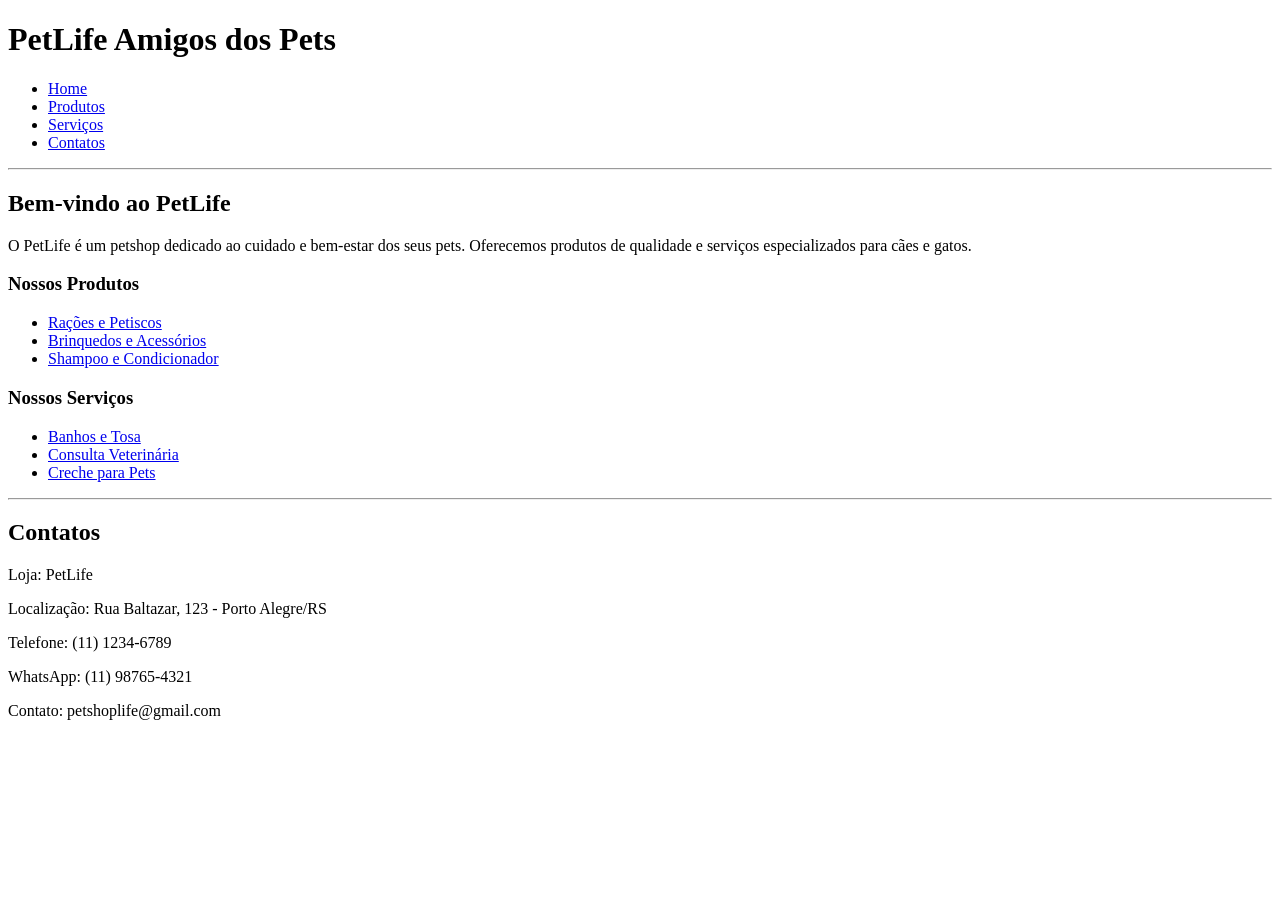
==== index.html @ 0d70230e "home pronto" ====
<!-- Autor: Tiago Miranda-->
<!DOCTYPE html>
<html lang="pt-BR">

<head>
    <meta charset="UTF-8">
    <meta name="viewport" content="width=device-width, initial-scale=1.0">
    <title>PetLife</title>
</head>

<body>
    <header>
        <h1>PetLife Amigos dos Pets</h1>

        <nav>
            <ul>
                <li><a href="index.html">Home</a></li>
                <li><a href="./html/produtos.html">Produtos</a></li>
                <li><a href="./html/servicos.html">Serviços</a></li>
                <li><a href="#contatos">Contatos</a></li>
            </ul>
        </nav>
    </header>

    <hr>

    <main>
        <h2>Bem-vindo ao PetLife</h2>

        <p>
            O PetLife é um petshop dedicado ao cuidado e bem-estar dos seus pets.
            Oferecemos produtos de qualidade e serviços especializados para cães e gatos.
        </p>

        <section>
            <h3>Nossos Produtos</h3>
            <ul>
                <li><a href="./html/produtos.html">Rações e Petiscos</a></li>
                <li><a href="./html/produtos.html">Brinquedos e Acessórios</a></li>
                <li><a href="./html/produtos.html">Shampoo e Condicionador</a></li>
            </ul>
        </section>

        <section>
            <h3>Nossos Serviços</h3>
            <ul>
                <li><a href="./html/servicos.html">Banhos e Tosa</a></li>
                <li><a href="./html/servicos.html">Consulta Veterinária</a></li>
                <li><a href="./html/servicos.html">Creche para Pets</a></li>
            </ul>
        </section>

    </main>

    <hr>

    <footer>
        <section id="contatos">
            <h2>Contatos</h2>
            <p>Loja: PetLife</p>
            <p>Localização: Rua Baltazar, 123 - Porto Alegre/RS</p>
            <p>Telefone: (11) 1234-6789</p>
            <p>WhatsApp: (11) 98765-4321</p>
            <p>Contato: petshoplife@gmail.com</p>
        </section>
    </footer>

</body>

</html>
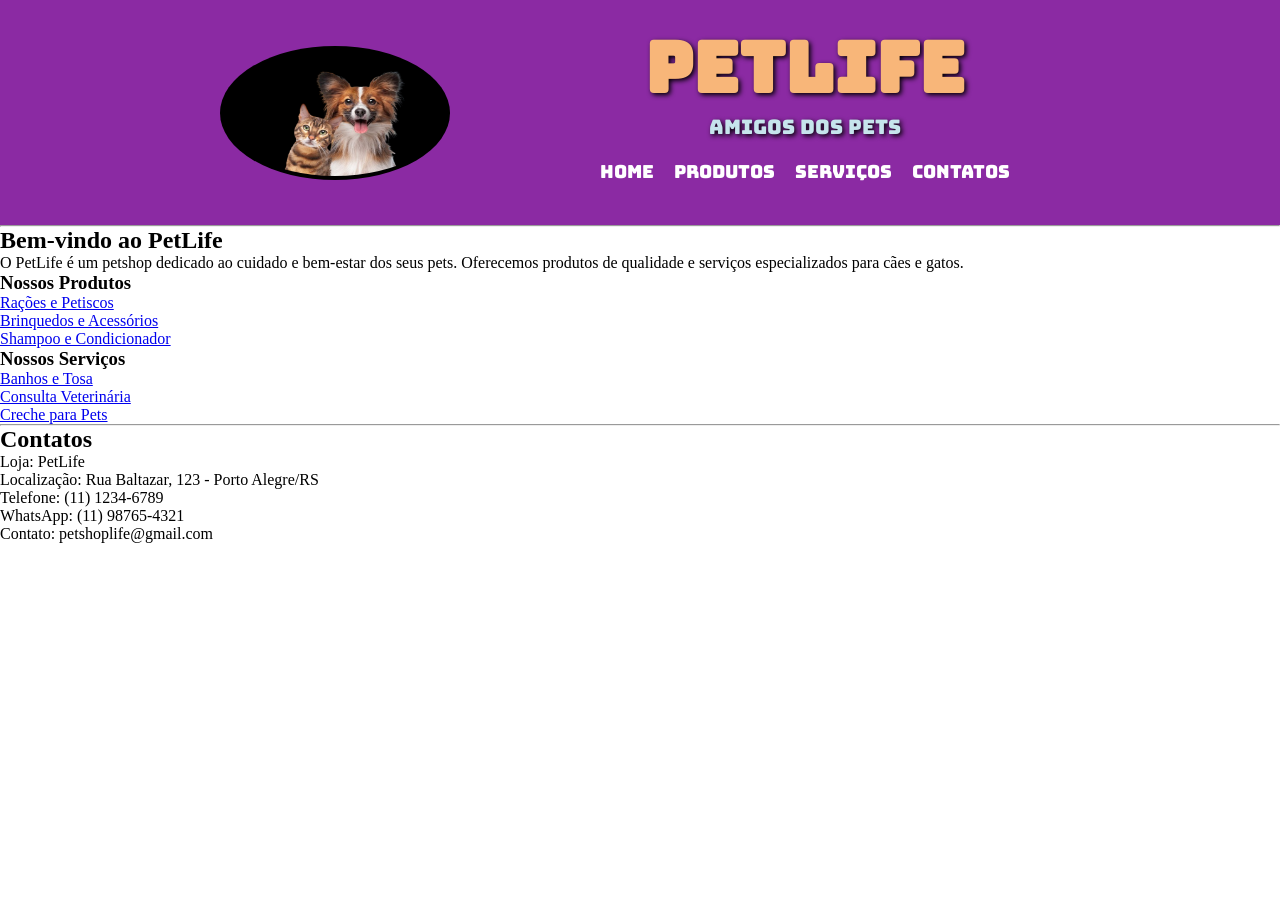
==== commit d9165f83: "header pronto" ====
--- a/index.html
+++ b/index.html
@@ -6,25 +6,38 @@
     <meta charset="UTF-8">
     <meta name="viewport" content="width=device-width, initial-scale=1.0">
     <title>PetLife</title>
+    <link rel="stylesheet" href="./css/header.css">
+
+    <link rel="preconnect" href="https://fonts.googleapis.com">
+    <link rel="preconnect" href="https://fonts.gstatic.com" crossorigin>
+    <link href="https://fonts.googleapis.com/css2?family=Bungee&display=swap" rel="stylesheet">
 </head>
 
 <body>
-    <header>
-        <h1>PetLife Amigos dos Pets</h1>
+    <header class="header">
+        <div class="logo-container">
+            <img class="logo" src="img/logo sem fundo.png" alt="Logo do PetLife">
+        </div>
 
-        <nav>
-            <ul>
-                <li><a href="index.html">Home</a></li>
-                <li><a href="./html/produtos.html">Produtos</a></li>
-                <li><a href="./html/servicos.html">Serviços</a></li>
-                <li><a href="#contatos">Contatos</a></li>
-            </ul>
-        </nav>
+        <div class="header-content">
+            <h1>PetLife</h1>
+            <p class="subtitle">Amigos dos Pets </p>
+
+            <nav>
+                <ul>
+                    <li><a href="index.html">Home</a></li>
+                    <li><a href="./html/produtos.html">Produtos</a></li>
+                    <li><a href="./html/servicos.html">Serviços</a></li>
+                    <li><a href="#contatos">Contatos</a></li>
+                </ul>
+            </nav>
+        </div>
+        
     </header>
 
     <hr>
 
-    <main>
+    <main class="main">
         <h2>Bem-vindo ao PetLife</h2>
 
         <p>
@@ -54,7 +67,7 @@
 
     <hr>
 
-    <footer>
+    <footer class="footer">
         <section id="contatos">
             <h2>Contatos</h2>
             <p>Loja: PetLife</p>
--- a/css/header.css
+++ b/css/header.css
@@ -0,0 +1,78 @@
+* {
+    margin: 0;
+    padding: 0;
+    box-sizing: border-box;
+}
+
+.header {
+    display: flex;
+    align-items: center;
+
+    height: 25vh;
+    padding: 20px;
+
+    background-color: #8b2aa3;
+    color: white;
+}
+
+.logo-container {
+    margin-left: 200px;
+
+    background-color: black;
+    border-radius: 60%;
+}
+
+.logo {
+    width: 230px;
+    height: 130px;
+
+    border-radius: 60%;
+}
+
+.header-content {
+    display: flex;
+    flex-direction: column;
+    align-items: center;
+
+    margin: 0 150px;
+}
+
+h1 {
+    color: #f8b679 ;
+    text-shadow: 2px 2px 5px black;
+
+    font-size: 70px;
+    font-family: "Bungee", sans-serif;
+}
+
+.subtitle {
+    color: #c6e4ec;
+    text-shadow: 2px 2px 5px black;
+
+    font-size: 20px;
+    font-family: "Bungee", sans-serif;
+}
+
+nav ul {
+    display: flex;
+    justify-content: center;
+    gap: 20px;
+
+    margin: 20px 0;
+
+    list-style: none;
+}   
+
+nav ul li a {
+    color: white;
+    
+    text-decoration: none;
+    font-size: 18px;
+    font-family: "Bungee", sans-serif;
+}
+
+nav ul li a:hover {
+    color: #f8b679;
+    text-shadow: 2px 2px 5px black;
+}
+
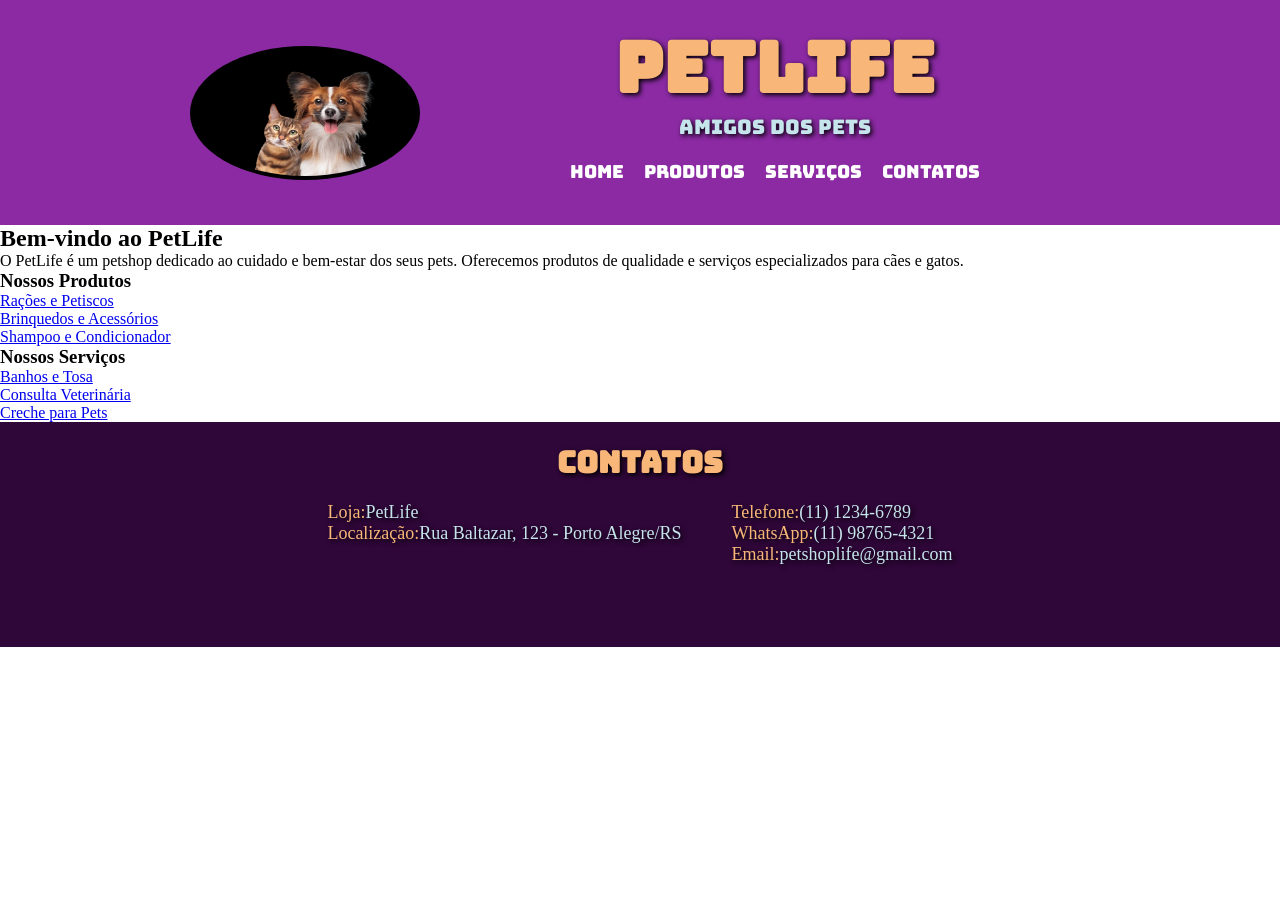
==== commit d6113ac5: "footer - pronto" ====
--- a/index.html
+++ b/index.html
@@ -7,6 +7,7 @@
     <meta name="viewport" content="width=device-width, initial-scale=1.0">
     <title>PetLife</title>
     <link rel="stylesheet" href="./css/header.css">
+    <link rel="stylesheet" href="./css/footer.css">
 
     <link rel="preconnect" href="https://fonts.googleapis.com">
     <link rel="preconnect" href="https://fonts.gstatic.com" crossorigin>
@@ -34,8 +35,6 @@
         </div>
         
     </header>
-
-    <hr>
 
     <main class="main">
         <h2>Bem-vindo ao PetLife</h2>
@@ -65,16 +64,20 @@
 
     </main>
 
-    <hr>
-
     <footer class="footer">
         <section id="contatos">
-            <h2>Contatos</h2>
-            <p>Loja: PetLife</p>
-            <p>Localização: Rua Baltazar, 123 - Porto Alegre/RS</p>
-            <p>Telefone: (11) 1234-6789</p>
-            <p>WhatsApp: (11) 98765-4321</p>
-            <p>Contato: petshoplife@gmail.com</p>
+            <h2 class="footer-title">Contatos</h2>
+            <div class="footer-container">
+                <div class="footer-location">
+                    <p class="footer-content">Loja: <span> PetLife</span></p>
+                    <p class="footer-content">Localização: <span>Rua Baltazar, 123 - Porto Alegre/RS</span></p>
+                </div>
+                <div class="footer-contact">
+                    <p class="footer-content">Telefone: <span>(11) 1234-6789</span></p>
+                    <p class="footer-content">WhatsApp: <span>(11) 98765-4321</span></p>
+                    <p class="footer-content">Email: <span>petshoplife@gmail.com</span></p>
+                </div>
+            </div>
         </section>
     </footer>
 
--- a/css/header.css
+++ b/css/header.css
@@ -16,7 +16,7 @@
 }
 
 .logo-container {
-    margin-left: 200px;
+    margin-left: 170px;
 
     background-color: black;
     border-radius: 60%;
--- a/css/footer.css
+++ b/css/footer.css
@@ -0,0 +1,56 @@
+* {
+    margin: 0;
+    padding: 0;
+    box-sizing: border-box;
+} 
+
+:root {
+    --cor-1: #8b2aa3;
+    --cor-01: #2f0739;
+    --cor-2: #f8b679;
+    --cor-3: #c6e4ec;
+    --cor-texto: white;
+}
+
+.footer {
+    display: flex;
+    flex-direction: column;
+    align-items: center;
+
+    height: 25vh;
+    padding: 20px;
+
+    background-color: var(--cor-01);
+    color: white;
+}
+
+.footer-title {
+    display: flex;
+    justify-content: center;
+    color: #f8b679 ;
+    text-shadow: 2px 2px 5px black;
+
+    font-size: 30px;
+    font-family: "Bungee", sans-serif;
+}
+
+.footer-container {
+    display: flex;
+    justify-content: center;
+    gap: 50px;
+
+    margin-top: 20px;
+}
+
+.footer-content {
+    display: flex;
+    color: var(--cor-2);
+    text-shadow: 2px 2px 5px black;
+
+    font-size: 18px;
+}
+
+span {
+    color: var(--cor-3) ;
+    text-shadow: 2px 2px 5px black;
+}
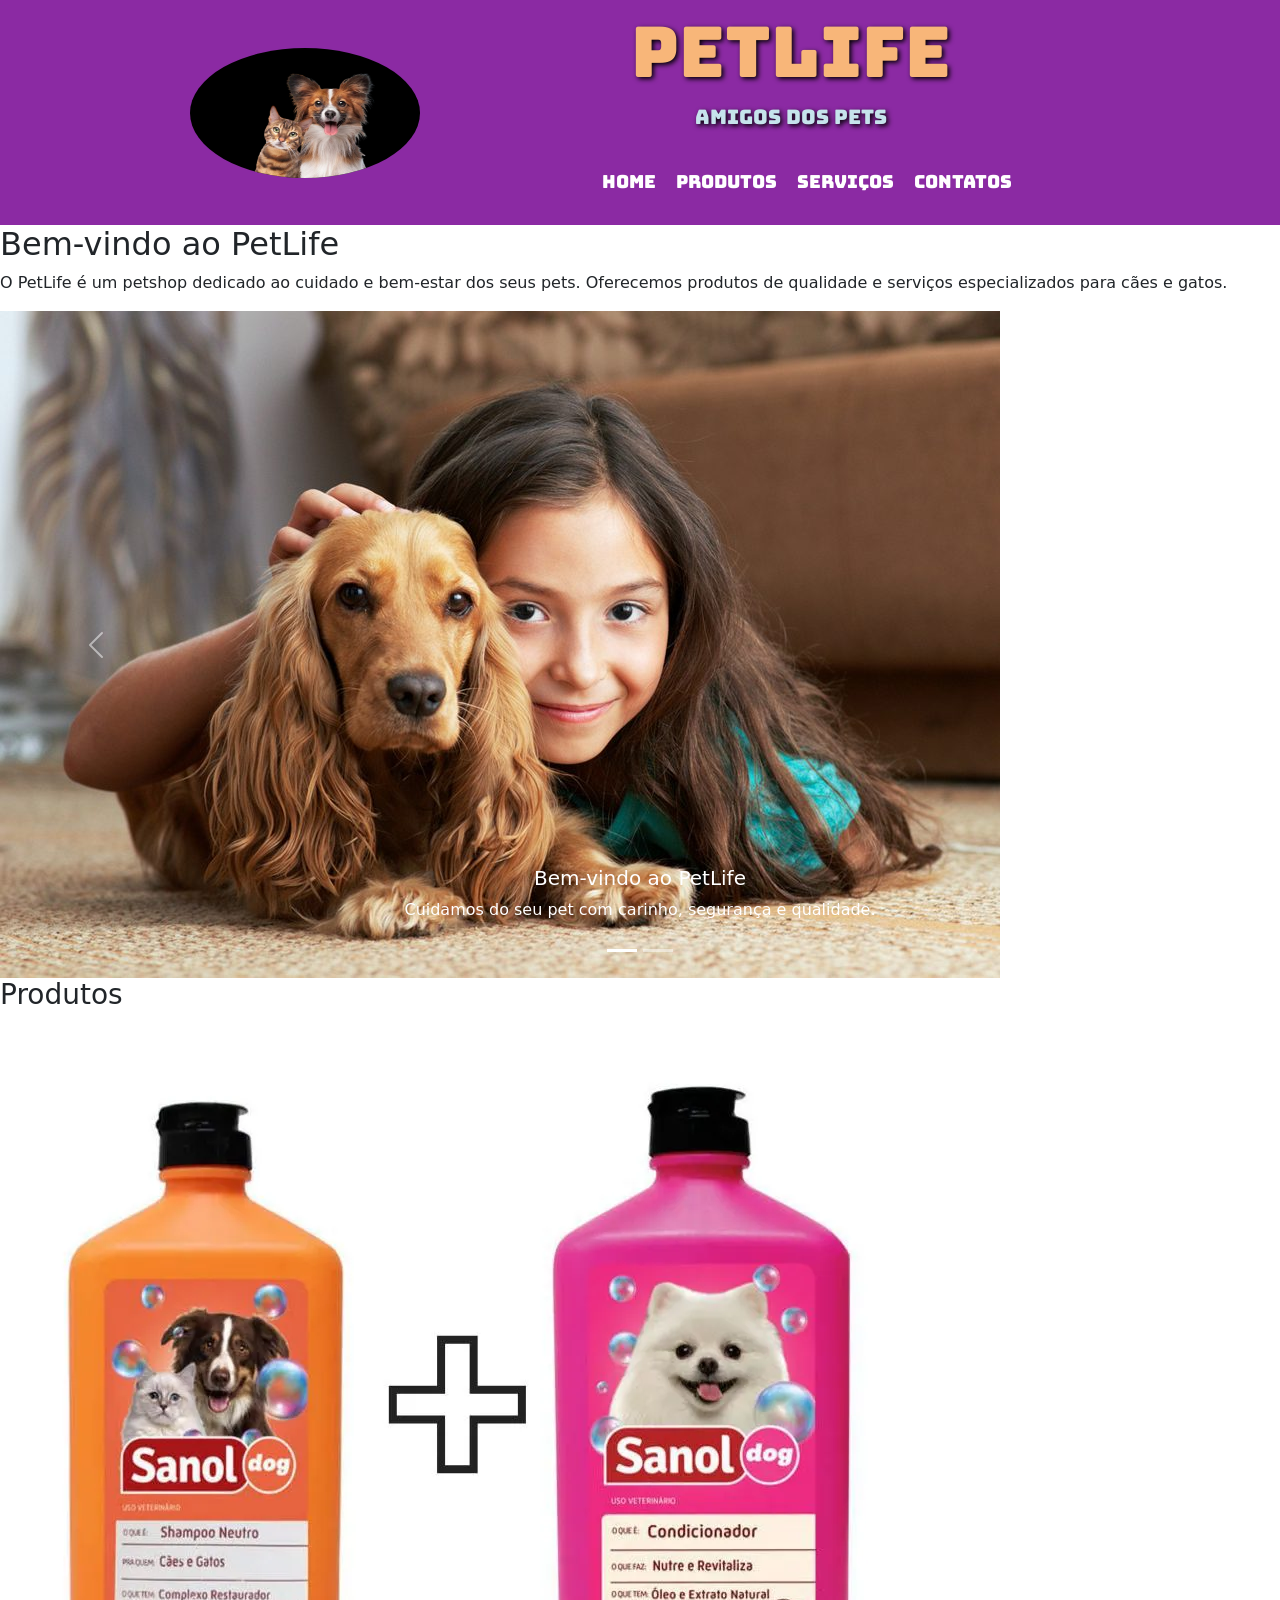
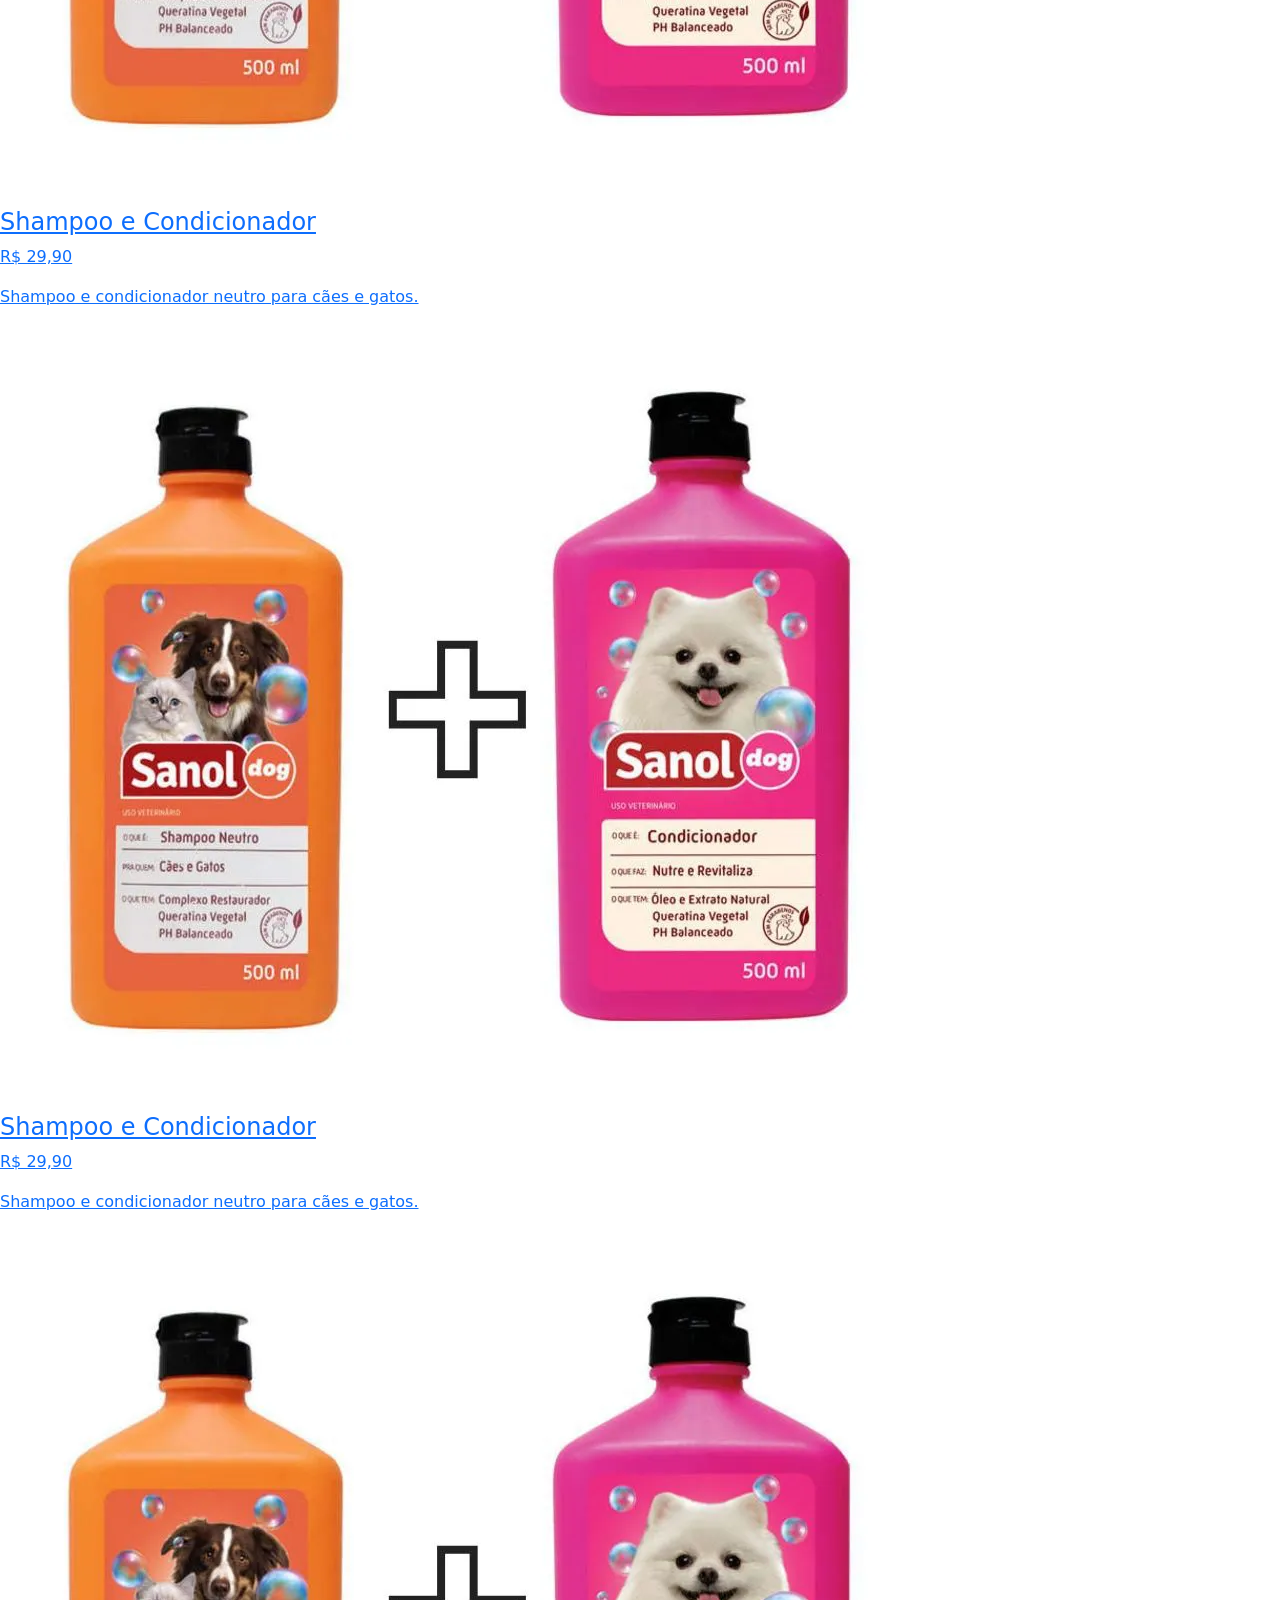
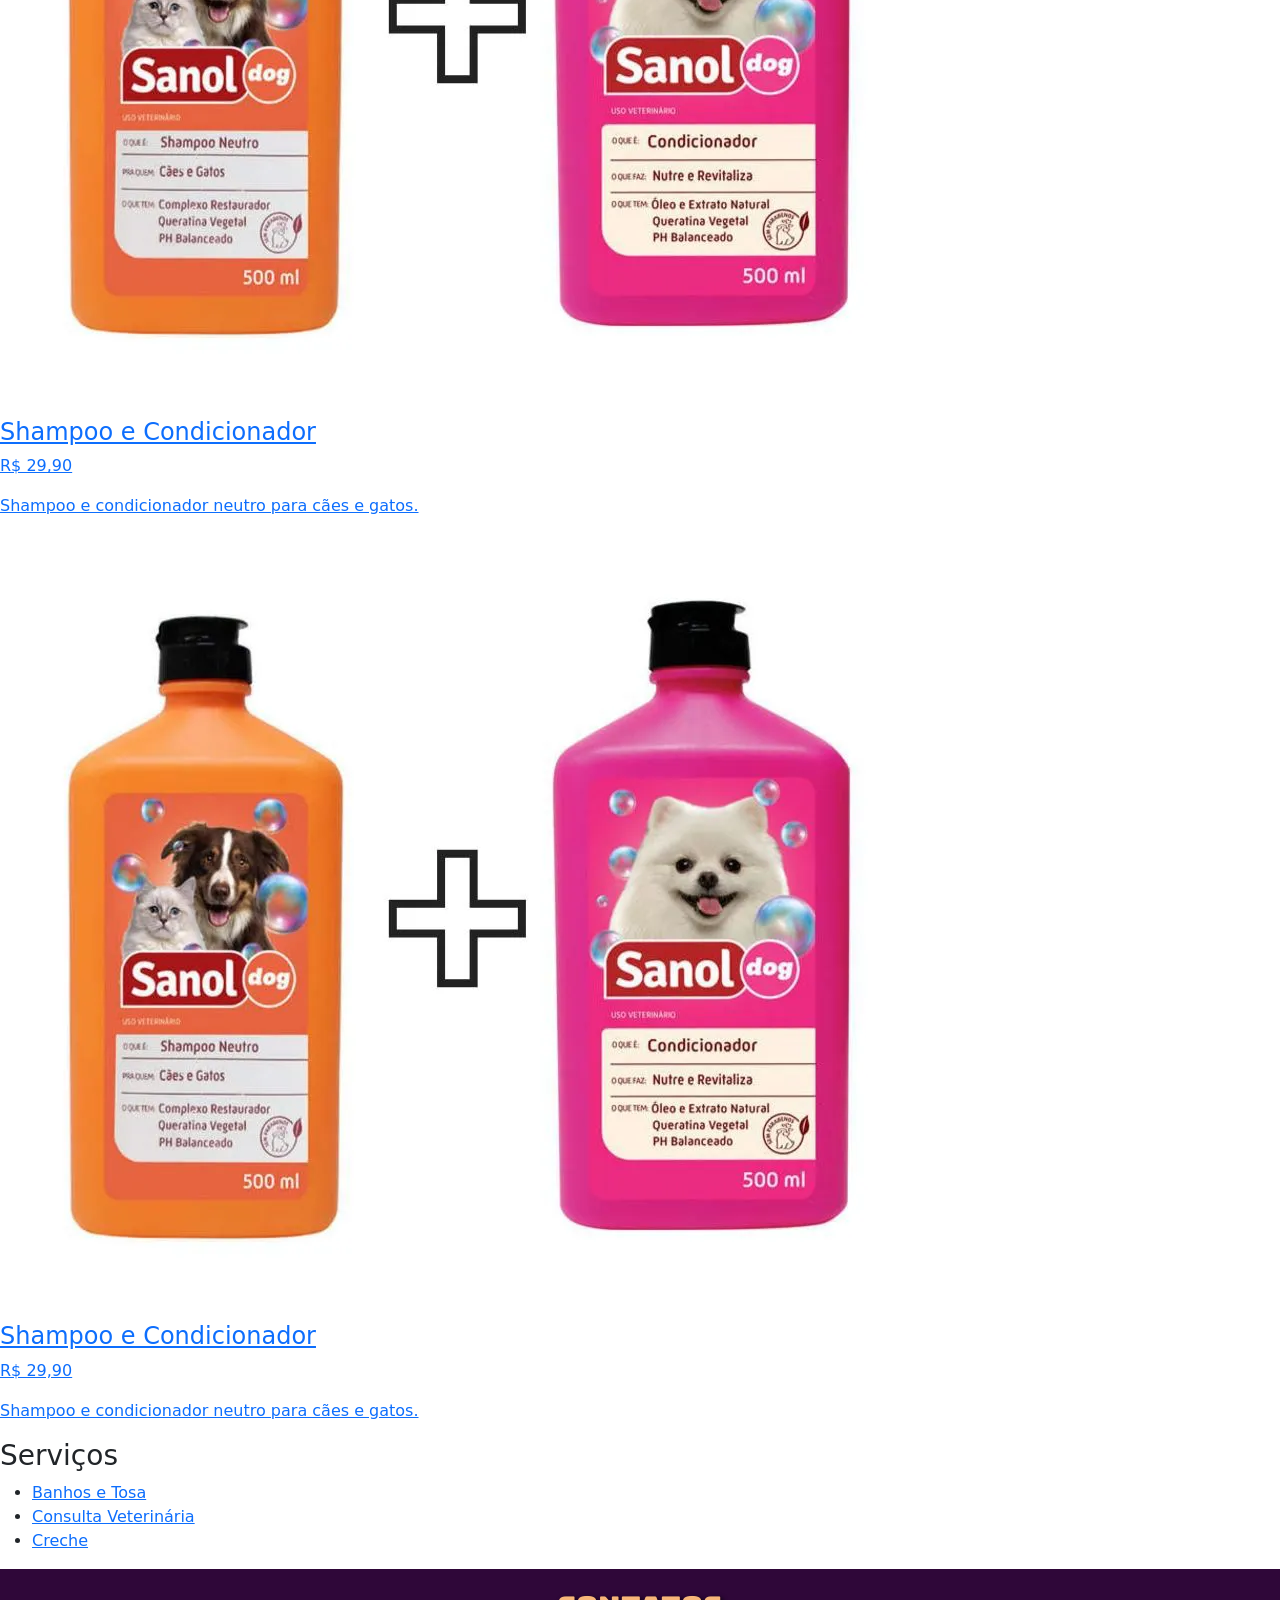
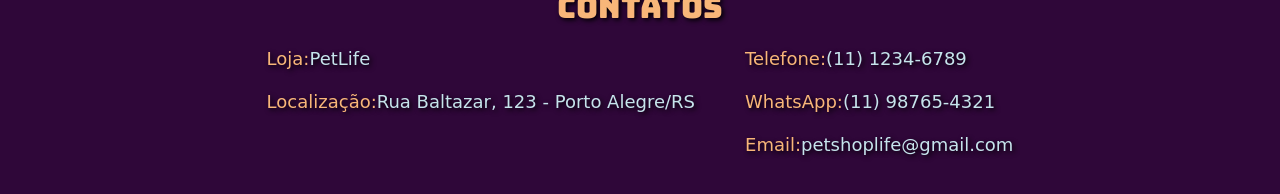
==== commit 111e0397: "layout pronto" ====
--- a/index.html
+++ b/index.html
@@ -6,12 +6,18 @@
     <meta charset="UTF-8">
     <meta name="viewport" content="width=device-width, initial-scale=1.0">
     <title>PetLife</title>
+    <link href="https://cdn.jsdelivr.net/npm/bootstrap@5.3.0/dist/css/bootstrap.min.css" rel="stylesheet">
     <link rel="stylesheet" href="./css/header.css">
+    <link rel="stylesheet" href="./css/carousel.css">
     <link rel="stylesheet" href="./css/footer.css">
+    <link rel="stylesheet" href="./css/style.css">
+    <link rel="stylesheet" href="./css/main.css">
+
 
     <link rel="preconnect" href="https://fonts.googleapis.com">
     <link rel="preconnect" href="https://fonts.gstatic.com" crossorigin>
     <link href="https://fonts.googleapis.com/css2?family=Bungee&display=swap" rel="stylesheet">
+
 </head>
 
 <body>
@@ -33,33 +39,123 @@
                 </ul>
             </nav>
         </div>
-        
+
     </header>
 
     <main class="main">
-        <h2>Bem-vindo ao PetLife</h2>
+        <h2 class="main-title">Bem-vindo ao PetLife</h2>
 
-        <p>
+        <p class="main-description">
             O PetLife é um petshop dedicado ao cuidado e bem-estar dos seus pets.
             Oferecemos produtos de qualidade e serviços especializados para cães e gatos.
         </p>
 
-        <section>
-            <h3>Nossos Produtos</h3>
-            <ul>
-                <li><a href="./html/produtos.html">Rações e Petiscos</a></li>
-                <li><a href="./html/produtos.html">Brinquedos e Acessórios</a></li>
-                <li><a href="./html/produtos.html">Shampoo e Condicionador</a></li>
-            </ul>
+        <div class="carousel">
+            <div id="carouselExampleCaptions" class="carousel slide" data-bs-ride="carousel" data-bs-interval="5000">
+                <div class="carousel-indicators">
+                    <button type="button" data-bs-target="#carouselExampleCaptions" data-bs-slide-to="0" class="active"
+                        aria-current="true" aria-label="Slide 1"></button>
+                    <button type="button" data-bs-target="#carouselExampleCaptions" data-bs-slide-to="1"
+                        aria-label="Slide 2"></button>
+
+                </div>
+                <div class="carousel-inner">
+                    <div class="carousel-item active">
+                        <img class="img-content" src="img/kiddog.jpg" alt="...">
+                        <div class="carousel-caption d-none d-md-block">
+                            <h5>Bem-vindo ao PetLife</h5>
+                            <p>Cuidamos do seu pet com carinho, segurança e qualidade.</p>
+                        </div>
+                    </div>
+                    <div class="carousel-item">
+                        <img class="img-content" src="img/4.png" class="d-block w-100" alt="...">
+                        <div class="carousel-caption d-none d-md-block">
+                            <h5>Serviços</h5>
+                        </div>
+                    </div>
+
+                </div>
+            </div>
+            <button class="carousel-control-prev" type="button" data-bs-target="#carouselExampleCaptions"
+                data-bs-slide="prev">
+                <span class="carousel-control-prev-icon" aria-hidden="true"></span>
+                <span class="visually-hidden">Previous</span>
+            </button>
+            <button class="carousel-control-next" type="button" data-bs-target="#carouselExampleCaptions"
+                data-bs-slide="next">
+                <span class="carousel-control-next-icon" aria-hidden="true"></span>
+                <span class="visually-hidden">Next</span>
+            </button>
+        </div>
+        </div>
+
+        <section class="produtos">
+            <h3>Produtos</h3>
+            <div class="container-produtos">
+                <a class="caixa_produtos" href="./html/produtos.html">
+                    <div class="img-produto">
+                        <img class="img_produtos"
+                            src="img/shampoo_sanol_neutro_para_cachorro_e_gato_condicionador_sanol_289_1_20191009200925.webp"
+                            alt="Shampoo e Condicionador">
+                    </div>
+
+                    <div class="description">
+                        <h4 class="produto_content">Shampoo e Condicionador</h4>
+                        <p class="description_content">R$ 29,90</p>
+                        <p class="description-content">Shampoo e condicionador neutro para cães e gatos.</p>
+                    </div>
+                <a class="caixa_produtos" href="./html/produtos.html">
+                    <div class="img-produto">
+                        <img class="img_produtos"
+                            src="img/shampoo_sanol_neutro_para_cachorro_e_gato_condicionador_sanol_289_1_20191009200925.webp"
+                            alt="Shampoo e Condicionador">
+                    </div>
+
+                    <div class="description">
+                        <h4 class="produto_content">Shampoo e Condicionador</h4>
+                        <p class="description_content">R$ 29,90</p>
+                        <p class="description-content">Shampoo e condicionador neutro para cães e gatos.</p>
+                    </div>
+                <a class="caixa_produtos" href="./html/produtos.html">
+                    <div class="img-produto">
+                        <img class="img_produtos"
+                            src="img/shampoo_sanol_neutro_para_cachorro_e_gato_condicionador_sanol_289_1_20191009200925.webp"
+                            alt="Shampoo e Condicionador">
+                    </div>
+
+                    <div class="description">
+                        <h4 class="produto_content">Shampoo e Condicionador</h4>
+                        <p class="description_content">R$ 29,90</p>
+                        <p class="description-content">Shampoo e condicionador neutro para cães e gatos.</p>
+                    </div>
+                <a class="caixa_produtos" href="./html/produtos.html">
+                    <div class="img-produto">
+                        <img class="img_produtos"
+                            src="img/shampoo_sanol_neutro_para_cachorro_e_gato_condicionador_sanol_289_1_20191009200925.webp"
+                            alt="Shampoo e Condicionador">
+                    </div>
+
+                    <div class="description">
+                        <h4 class="produto_content">Shampoo e Condicionador</h4>
+                        <p class="description_content">R$ 29,90</p>
+                        <p class="description-content">Shampoo e condicionador neutro para cães e gatos.</p>
+                    </div>
+
+                </a>
+
+            </div>
+
         </section>
 
-        <section>
-            <h3>Nossos Serviços</h3>
-            <ul>
-                <li><a href="./html/servicos.html">Banhos e Tosa</a></li>
-                <li><a href="./html/servicos.html">Consulta Veterinária</a></li>
-                <li><a href="./html/servicos.html">Creche para Pets</a></li>
-            </ul>
+        <section class="container_servicos">
+            <h3>Serviços</h3>
+            <div class="servicos">
+                <ul>
+                    <li><a class="bottom-servicos" href="./html/servicos.html">Banhos e Tosa</a></li>
+                    <li><a class="bottom-servicos" href="./html/servicos.html">Consulta Veterinária</a></li>
+                    <li><a class="bottom-servicos" href="./html/servicos.html">Creche</a></li>
+                </ul>
+            </div>
         </section>
 
     </main>
@@ -80,7 +176,8 @@
             </div>
         </section>
     </footer>
-
+    <script src="https://cdn.jsdelivr.net/npm/bootstrap@5.3.0/dist/js/bootstrap.bundle.min.js"></script>
+    <script src="script.js"></script>
 </body>
 
 </html>
